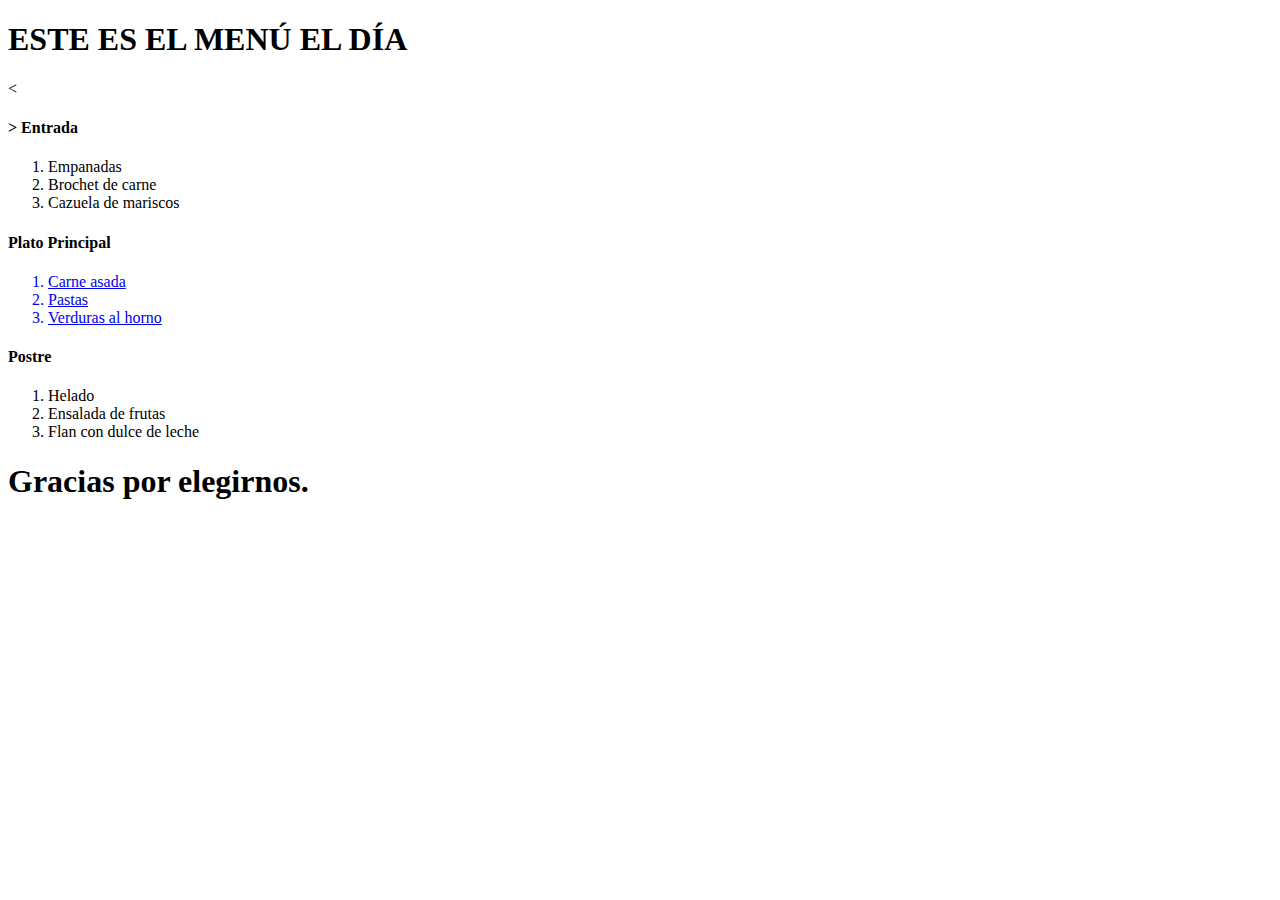
==== index.html @ d3a20540 "Add files via upload" ====
<!DOCTYPE html>
<html lang="en">
<head>
    <meta charset="UTF-8">
    <meta http-equiv="X-UA-Compatible" content="IE=edge">
    <meta name="viewport" content="width=device-width, initial-scale=1.0">
    <title>Document</title>
</head>
<body>
    <header> <H1> ESTE ES EL MENÚ EL DÍA</H1>
    </header>
    <main>
        <section>
            <<h4>>
                Entrada
            </h4>
            <ol>
                <li>Empanadas</li>
                <li>Brochet de carne</li>
                <li>Cazuela de mariscos</li>
            </ol>
            <h4>
                Plato Principal
            </h4>
            <ol>
                
                
                <a href="https://mx.recepedia.com/receta/carne/109068-carne-asada/"><li>Carne asada</li><a> 
               <a href="https://www.cocinadelirante.com/receta/pasta/como-hacer-espagueti-rojo-para-20-personas"><li>Pastas</li></a>
                <a href="https://www.recetasderechupete.com/como-hacer-verduras-asadas-o-al-horno-consejos-para-que-queden-perfectas/27244/"><li>Verduras al horno</li></a>
            </ol>
            <h4>
                Postre
            </h4>
            <ol>
                <li>Helado</li>
                <li>Ensalada de frutas</li>
                <li>Flan con dulce de leche</li>
            </ol>

        </section>
    </main>
    <footer>
        <h1>Gracias por elegirnos.</h1>
    </footer>
</body>

</html>
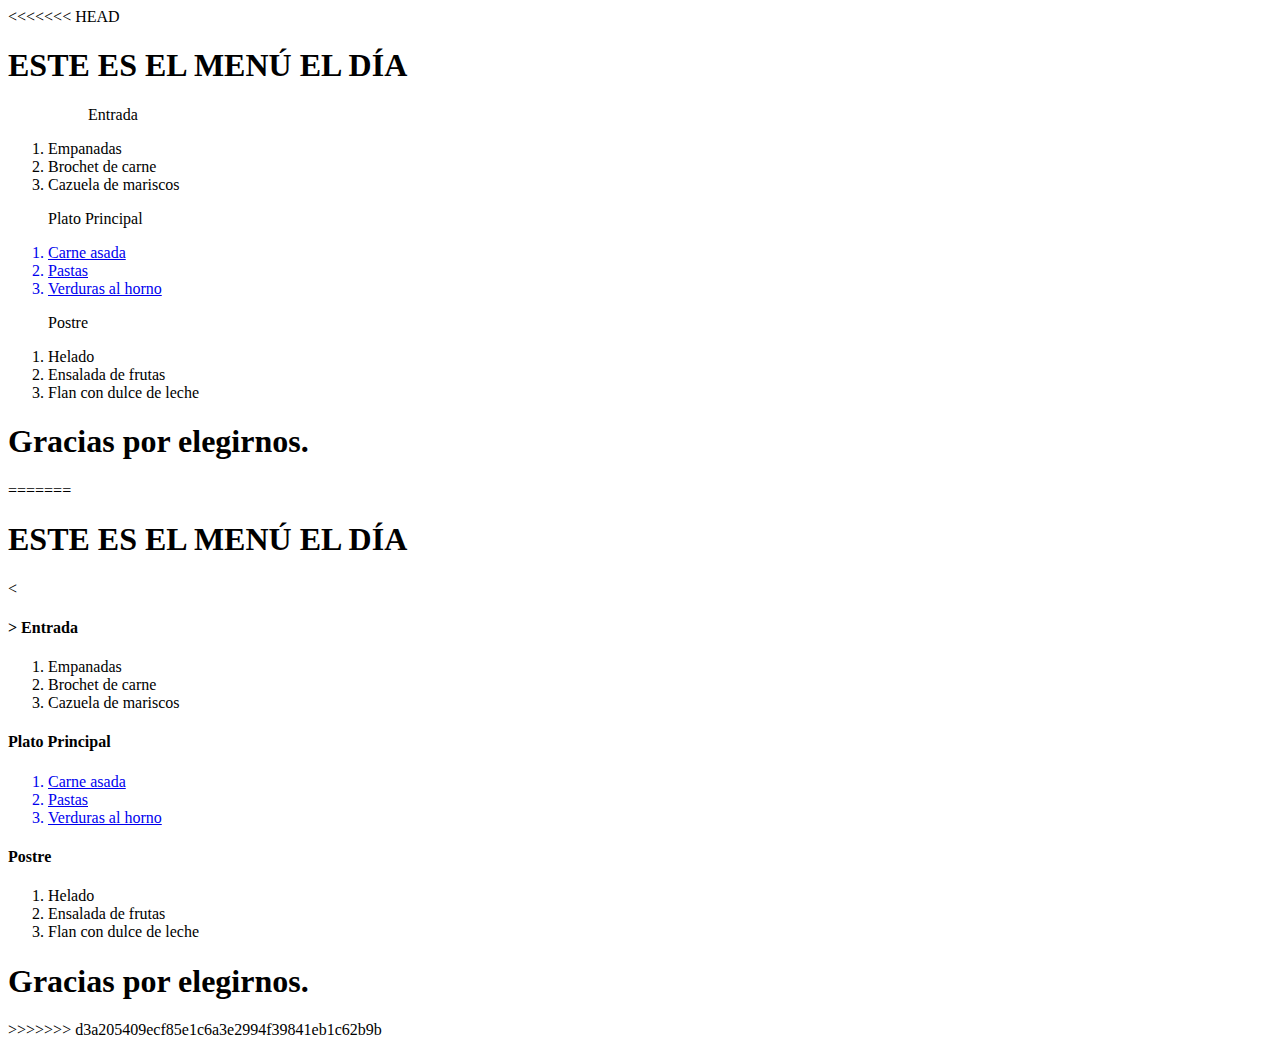
==== commit 6d355775: "cambios varios" ====
--- a/index.html
+++ b/index.html
@@ -1,48 +1,115 @@
-<!DOCTYPE html>
-<html lang="en">
-<head>
-    <meta charset="UTF-8">
-    <meta http-equiv="X-UA-Compatible" content="IE=edge">
-    <meta name="viewport" content="width=device-width, initial-scale=1.0">
-    <title>Document</title>
-</head>
-<body>
-    <header> <H1> ESTE ES EL MENÚ EL DÍA</H1>
-    </header>
-    <main>
-        <section>
-            <<h4>>
-                Entrada
-            </h4>
-            <ol>
-                <li>Empanadas</li>
-                <li>Brochet de carne</li>
-                <li>Cazuela de mariscos</li>
-            </ol>
-            <h4>
-                Plato Principal
-            </h4>
-            <ol>
-                
-                
-                <a href="https://mx.recepedia.com/receta/carne/109068-carne-asada/"><li>Carne asada</li><a> 
-               <a href="https://www.cocinadelirante.com/receta/pasta/como-hacer-espagueti-rojo-para-20-personas"><li>Pastas</li></a>
-                <a href="https://www.recetasderechupete.com/como-hacer-verduras-asadas-o-al-horno-consejos-para-que-queden-perfectas/27244/"><li>Verduras al horno</li></a>
-            </ol>
-            <h4>
-                Postre
-            </h4>
-            <ol>
-                <li>Helado</li>
-                <li>Ensalada de frutas</li>
-                <li>Flan con dulce de leche</li>
-            </ol>
-
-        </section>
-    </main>
-    <footer>
-        <h1>Gracias por elegirnos.</h1>
-    </footer>
-</body>
-
+<<<<<<< HEAD
+<!DOCTYPE html>
+<html lang="en">
+<head>
+    <meta charset="UTF-8">
+    <meta http-equiv="X-UA-Compatible" content="IE=edge">
+    <meta name="viewport" content="width=device-width, initial-scale=1.0">
+    <title>Document</title>
+</head>
+<body>
+    <header> <H1> ESTE ES EL MENÚ EL DÍA</H1>
+    </header>
+    <main>
+        <section>
+          
+            <ol>
+                <ul>
+                    Entrada
+                </ul>
+             </ol>
+            <ol>
+                <li>Empanadas</li>
+                <li>Brochet de carne</li>
+                <li>Cazuela de mariscos</li>
+            </ol>
+
+                <ul>
+                    Plato Principal
+                </ul>
+                <ol>
+                
+                
+                    <a href="https://mx.recepedia.com/receta/carne/109068-carne-asada/"><li>Carne asada</li><a> 
+                   <a href="https://www.cocinadelirante.com/receta/pasta/como-hacer-espagueti-rojo-para-20-personas"><li>Pastas</li></a>
+                    <a href="https://www.recetasderechupete.com/como-hacer-verduras-asadas-o-al-horno-consejos-para-que-queden-perfectas/27244/"><li>Verduras al horno</li></a>
+                </ol>
+
+                <ul>
+                    Postre
+                </ul>
+                <ol>
+                    <li>Helado</li>
+                    <li>Ensalada de frutas</li>
+                    <li>Flan con dulce de leche</li>
+                </ol>
+
+            
+         
+
+
+
+            
+          
+
+
+          
+           
+
+        </section>
+    </main>
+    <footer>
+        <h1>Gracias por elegirnos.</h1>
+    </footer>
+</body>
+
+=======
+<!DOCTYPE html>
+<html lang="en">
+<head>
+    <meta charset="UTF-8">
+    <meta http-equiv="X-UA-Compatible" content="IE=edge">
+    <meta name="viewport" content="width=device-width, initial-scale=1.0">
+    <title>Document</title>
+</head>
+<body>
+    <header> <H1> ESTE ES EL MENÚ EL DÍA</H1>
+    </header>
+    <main>
+        <section>
+            <<h4>>
+                Entrada
+            </h4>
+            <ol>
+                <li>Empanadas</li>
+                <li>Brochet de carne</li>
+                <li>Cazuela de mariscos</li>
+            </ol>
+            <h4>
+                Plato Principal
+            </h4>
+            <ol>
+                
+                
+                <a href="https://mx.recepedia.com/receta/carne/109068-carne-asada/"><li>Carne asada</li><a> 
+               <a href="https://www.cocinadelirante.com/receta/pasta/como-hacer-espagueti-rojo-para-20-personas"><li>Pastas</li></a>
+                <a href="https://www.recetasderechupete.com/como-hacer-verduras-asadas-o-al-horno-consejos-para-que-queden-perfectas/27244/"><li>Verduras al horno</li></a>
+            </ol>
+            <h4>
+                Postre
+            </h4>
+            <ol>
+                <li>Helado</li>
+                <li>Ensalada de frutas</li>
+                <li>Flan con dulce de leche</li>
+            </ol>
+
+        </section>
+    </main>
+    <footer>
+        <h1>Gracias por elegirnos.</h1>
+    </footer>
+</body>
+
+>>>>>>> d3a205409ecf85e1c6a3e2994f39841eb1c62b9b
 </html>